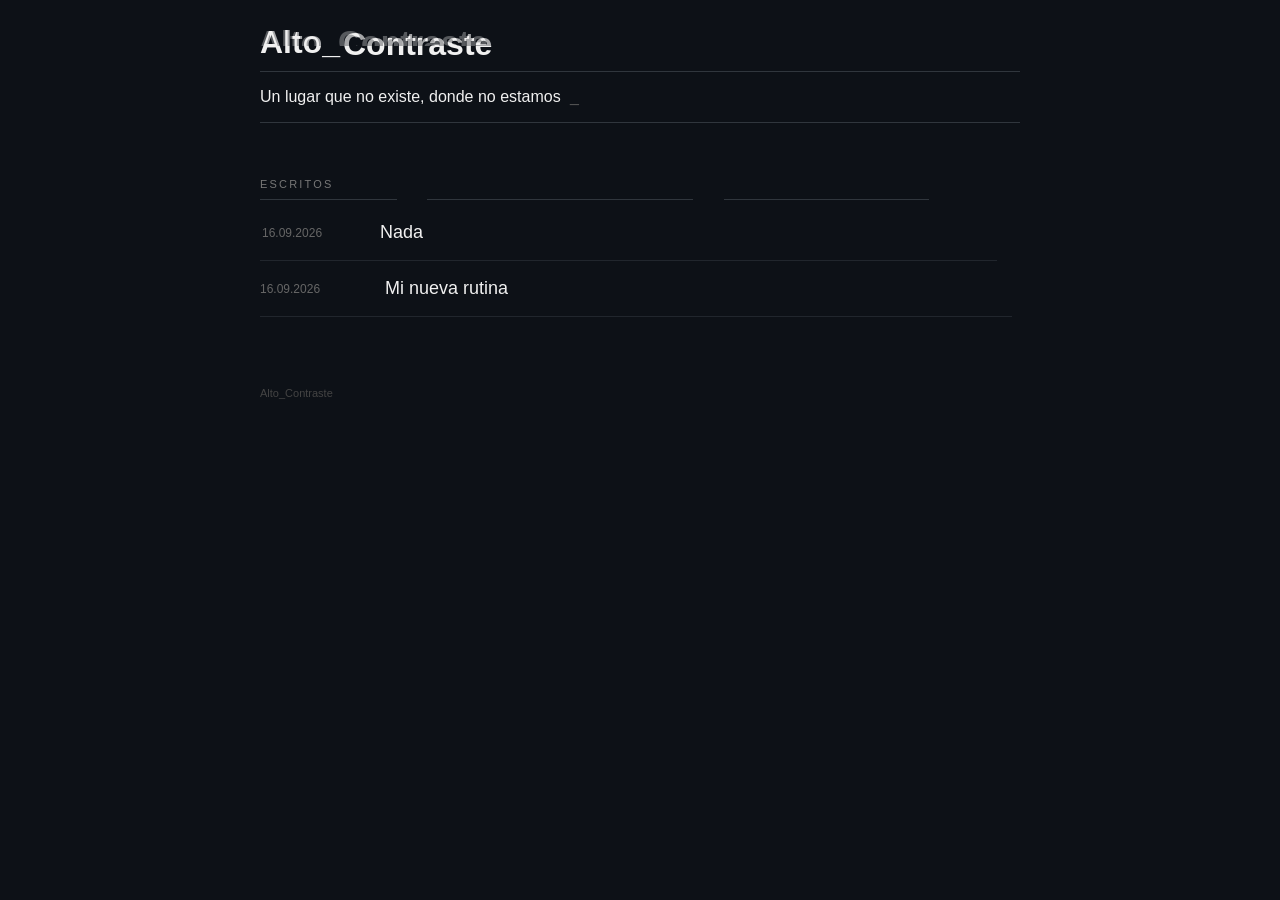
==== index.html @ 5f23934e "Refactor index.html structure and add metadata Added meta tags for character set, viewport, and desc" ====
<!DOCTYPE html>
<html lang="es">

<head>
    <meta charset="UTF-8">
    <meta name="viewport" content="width=device-width, initial-scale=1.0">

    <title>Alto_Contraste</title>

    <meta name="description"
          content="Un lugar que no existe, donde no estamos.">

    <link rel="stylesheet" href="style.css">
</head>

<body>

<main class="container">

    <header class="home-header">

        <h1 class="site-title broken-title" data-text="Alto_Contraste">
            Alto_<span>Contraste</span>
        </h1>

        <p class="site-subtitle">
            Un lugar que no existe, donde no estamos
        </p>

    </header>


    <section>

        <div class="archive-label broken-line">
            Escritos
        </div>


        <!-- Entrada 1: la más antigua -->

        <article class="entry">

            <time datetime="2026-09-16">
                16.09.2026
            </time>

            <a href="escritos/nada.html">
                <h2>Nada</h2>
            </a>

        </article>


        <!-- Entrada 2 -->

        <article class="entry">

            <time datetime="2026-09-16">
                16.09.2026
            </time>

            <a href="escritos/mi-nueva-rutina.html">
                <h2>Mi nueva rutina</h2>
            </a>

        </article>

    </section>


    <footer>
        Alto_Contraste
    </footer>

</main>

</body>
</html>
---- style.css ----
* {
    box-sizing: border-box;
}

body {
    margin: 0;
    background: #0d1117;
    color: #f0f0f0;
    font-family: Arial, Helvetica, sans-serif;
}

.container {
    width: min(90%, 760px);
    margin: 0 auto;
    padding: 24px 0 60px;
}


/* CABECERA */

.home-header {
    margin-bottom: 55px;
}

.site-title {
    margin: 0;
    padding-bottom: 10px;

    border-bottom: 1px solid #30363d;

    font-size: 32px;
    font-weight: 600;
    letter-spacing: 0;
}

.site-subtitle {
    margin: 0;
    padding: 16px 0;

    border-bottom: 1px solid #30363d;

    color: #f0f0f0;
    font-size: 16px;
}


/* LISTA DE ESCRITOS */

.archive-label {
    margin-bottom: 5px;

    color: #777;
    font-size: 11px;
    letter-spacing: 0.2em;
    text-transform: uppercase;
}

.entry {
    display: grid;
    grid-template-columns: 120px 1fr;
    align-items: center;

    padding: 17px 0;

    border-bottom: 1px solid #21262d;
}

.entry time {
    color: #666;
    font-size: 12px;
}

.entry a {
    color: inherit;
    text-decoration: none;
}

.entry h2 {
    margin: 0;

    font-size: 18px;
    font-weight: 400;
}

.entry a:hover h2 {
    text-decoration: underline;
}


/* PÁGINAS DE LOS TEXTOS */

.back {
    display: inline-block;

    margin-bottom: 55px;

    color: #777;
    font-size: 13px;
    text-decoration: none;
}

.back:hover {
    color: white;
}

.writing {
    max-width: 700px;
}

.writing-header {
    margin-bottom: 50px;
}

.writing-title {
    margin: 0 0 8px;

    font-size: 30px;
    font-weight: 500;
}

.writing-date {
    color: #666;
    font-size: 12px;
}

.writing-body {
    max-width: 620px;

    font-family: Georgia, "Times New Roman", serif;
    font-size: 18px;
    line-height: 1.9;
}

.writing-body p {
    margin: 0 0 30px;
}

.verse {
    white-space: pre-line;
}


/* IMÁGENES */

.writing-image {
    display: block;

    width: 100%;
    height: auto;

    margin: 45px 0;
}


/* PIE */

footer {
    margin-top: 70px;

    color: #444;
    font-size: 11px;
}


/* MÓVIL */

@media (max-width: 600px) {

    .container {
        width: 88%;
    }

    .site-title {
        font-size: 28px;
    }

    .home-header {
        margin-bottom: 45px;
    }

    .entry {
        grid-template-columns: 1fr;
        gap: 3px;
    }

    .writing-body {
        font-size: 17px;
    }
}

/* ==================================================
   FRACTURAS — Alto_Contraste
   ================================================== */


/* --- TÍTULO ROTO --- */

.broken-title {
    position: relative;
    overflow: visible;
}

.broken-title span {
    position: relative;
    display: inline-block;

    transform: translate(3px, 2px);
}


/* pequeño fragmento desplazado del título */

.broken-title::after {
    content: attr(data-text);

    position: absolute;
    left: 0;
    top: 0;

    width: 100%;
    height: 47%;

    overflow: hidden;

    color: #f0f0f0;
    background: #0d1117;

    transform: translate(-2px, 0);

    pointer-events: none;

    opacity: 0.32;
}


/* --- LÍNEA INTERRUMPIDA --- */

.broken-line {
    position: relative;

    border-bottom: none;
    padding-bottom: 10px;
}

.broken-line::after {
    content: "";

    position: absolute;
    left: 0;
    bottom: 0;

    width: 100%;
    height: 1px;

    background:
        linear-gradient(
            to right,

            #30363d 0%,
            #30363d 18%,

            transparent 18%,
            transparent 22%,

            #30363d 22%,
            #30363d 57%,

            transparent 57%,
            transparent 61%,

            #30363d 61%,
            #30363d 88%,

            transparent 88%
        );
}


/* --- ENTRADAS LIGERAMENTE FUERA DE SITIO --- */

.entry:nth-of-type(even) h2 {
    transform: translateX(5px);
}

.entry:nth-of-type(odd) time {
    transform: translateX(2px);
}


/* --- ALGUNAS LÍNEAS NO LLEGAN AL FINAL --- */

.entry:nth-of-type(odd) {
    width: 97%;
}

.entry:nth-of-type(even) {
    width: 99%;
}


/* --- CURSOR / FALLO MÍNIMO --- */

.site-subtitle::after {
    content: "_";

    display: inline-block;
    margin-left: 5px;

    color: #555;

    animation: broken-cursor 5s steps(1) infinite;
}


@keyframes broken-cursor {

    0%, 91% {
        opacity: 0;
    }

    92%, 94% {
        opacity: 1;
    }

    95% {
        opacity: 0;
    }

    96% {
        opacity: 1;
    }

    97%, 100% {
        opacity: 0;
    }
}


/* --- FRACTURA OCASIONAL DEL TÍTULO --- */

@keyframes fracture {

    0%, 96%, 100% {
        transform: translate(3px, 2px);
    }

    97% {
        transform: translate(6px, 2px);
    }

    98% {
        transform: translate(1px, 2px);
    }

    99% {
        transform: translate(4px, 2px);
    }
}

.broken-title span {
    animation: fracture 9s steps(1) infinite;
}
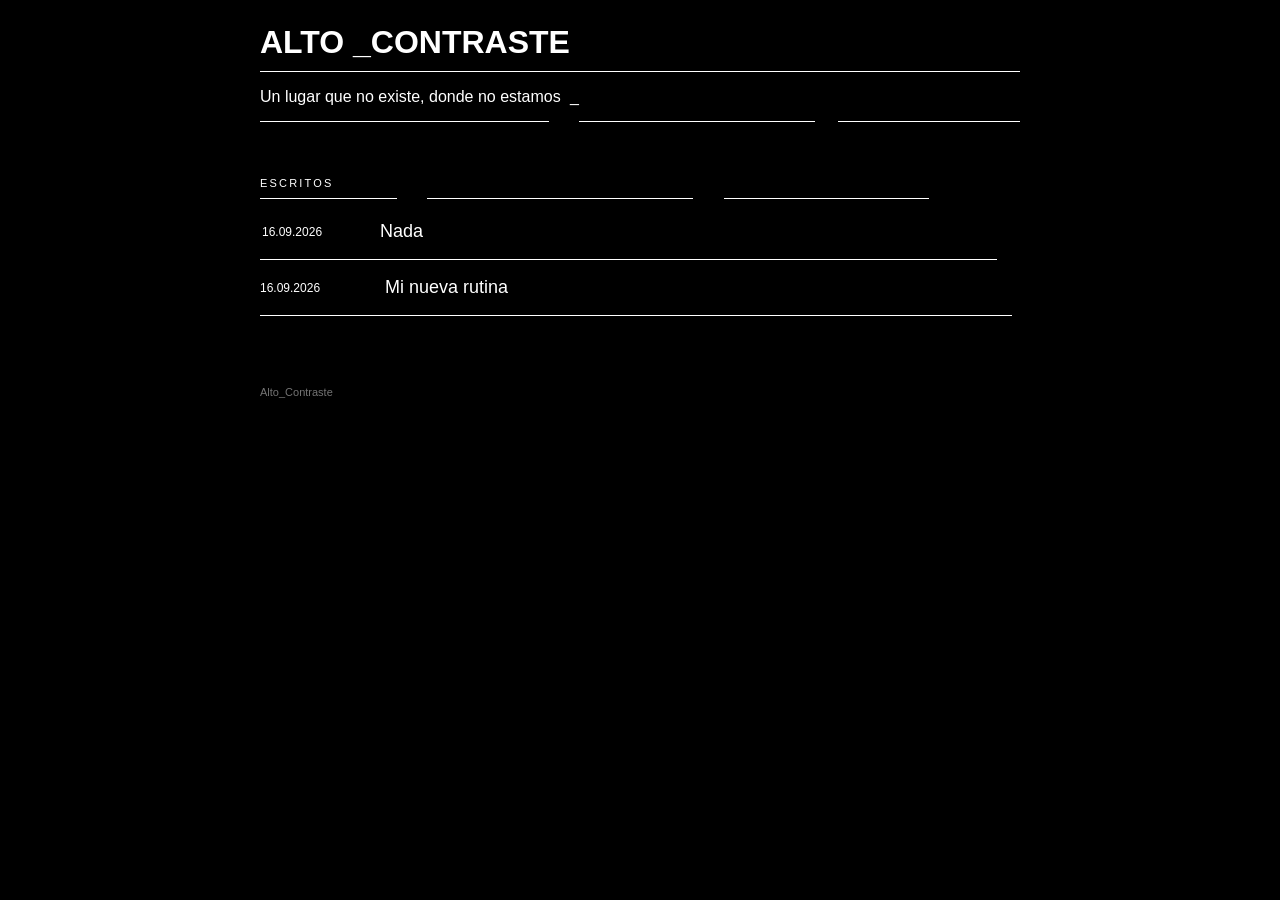
==== commit d29a244b: "Update index.html" ====
--- a/index.html
+++ b/index.html
@@ -19,8 +19,9 @@
 
     <header class="home-header">
 
-        <h1 class="site-title broken-title" data-text="Alto_Contraste">
-            Alto_<span>Contraste</span>
+        <h1 class="site-title">
+            <span class="title-alto">ALTO</span>
+            <span class="title-contraste">_CONTRASTE</span>
         </h1>
 
         <p class="site-subtitle">
@@ -32,7 +33,7 @@
 
     <section>
 
-        <div class="archive-label broken-line">
+        <div class="archive-label">
             Escritos
         </div>
 
--- a/style.css
+++ b/style.css
@@ -2,10 +2,14 @@
     box-sizing: border-box;
 }
 
+html {
+    background: #000;
+}
+
 body {
     margin: 0;
-    background: #0d1117;
-    color: #f0f0f0;
+    background: #000;
+    color: #fff;
     font-family: Arial, Helvetica, sans-serif;
 }
 
@@ -16,44 +20,187 @@
 }
 
 
-/* CABECERA */
+/* ==================================================
+   CABECERA
+   ================================================== */
 
 .home-header {
     margin-bottom: 55px;
 }
 
 .site-title {
+    position: relative;
+
     margin: 0;
     padding-bottom: 10px;
 
-    border-bottom: 1px solid #30363d;
-
+    border-bottom: 1px solid #fff;
+
+    color: #fff;
     font-size: 32px;
     font-weight: 600;
-    letter-spacing: 0;
-}
+
+    overflow: visible;
+}
+
+
+/* Contraste ligeramente fuera de sitio */
+
+.broken-title span {
+    position: relative;
+    display: inline-block;
+
+    transform: translate(3px, 2px);
+
+    animation: fracture 9s steps(1) infinite;
+}
+
+
+/*
+   Fractura del título:
+   sólo aparece una banda del duplicado,
+   no una copia gris completa.
+*/
+
+.broken-title::after {
+    content: attr(data-text);
+
+    position: absolute;
+    left: 0;
+    top: 13px;
+
+    width: 100%;
+    height: 7px;
+
+    overflow: hidden;
+
+    color: #000;
+    background: #fff;
+
+    line-height: 32px;
+
+    transform: translateX(-3px);
+
+    pointer-events: none;
+}
+
+
+/* Subtítulo */
 
 .site-subtitle {
+    position: relative;
+
     margin: 0;
     padding: 16px 0;
 
-    border-bottom: 1px solid #30363d;
-
-    color: #f0f0f0;
+    color: #fff;
     font-size: 16px;
 }
 
 
-/* LISTA DE ESCRITOS */
+/* línea rota bajo subtítulo */
+
+.site-subtitle::before {
+    content: "";
+
+    position: absolute;
+    left: 0;
+    bottom: 0;
+
+    width: 100%;
+    height: 1px;
+
+    background:
+        linear-gradient(
+            to right,
+
+            #fff 0%,
+            #fff 38%,
+
+            transparent 38%,
+            transparent 42%,
+
+            #fff 42%,
+            #fff 73%,
+
+            transparent 73%,
+            transparent 76%,
+
+            #fff 76%,
+            #fff 100%
+        );
+}
+
+
+/* cursor/fallo ocasional */
+
+.site-subtitle::after {
+    content: "_";
+
+    display: inline-block;
+    margin-left: 5px;
+
+    color: #fff;
+
+    animation: broken-cursor 5s steps(1) infinite;
+}
+
+
+/* ==================================================
+   ESCRITOS
+   ================================================== */
 
 .archive-label {
+    position: relative;
+
     margin-bottom: 5px;
-
-    color: #777;
+    padding-bottom: 10px;
+
+    color: #fff;
+
     font-size: 11px;
     letter-spacing: 0.2em;
     text-transform: uppercase;
 }
+
+
+/* línea deliberadamente fragmentada */
+
+.archive-label::after {
+    content: "";
+
+    position: absolute;
+    left: 0;
+    bottom: 0;
+
+    width: 100%;
+    height: 1px;
+
+    background:
+        linear-gradient(
+            to right,
+
+            #fff 0%,
+            #fff 18%,
+
+            transparent 18%,
+            transparent 22%,
+
+            #fff 22%,
+            #fff 57%,
+
+            transparent 57%,
+            transparent 61%,
+
+            #fff 61%,
+            #fff 88%,
+
+            transparent 88%
+        );
+}
+
+
+/* Cada entrada */
 
 .entry {
     display: grid;
@@ -62,45 +209,85 @@
 
     padding: 17px 0;
 
-    border-bottom: 1px solid #21262d;
-}
+    border-bottom: 1px solid #fff;
+}
+
+
+/* pequeñas imperfecciones */
+
+.entry:nth-of-type(odd) {
+    width: 97%;
+}
+
+.entry:nth-of-type(even) {
+    width: 99%;
+}
+
+.entry:nth-of-type(odd) time {
+    transform: translateX(2px);
+}
+
+.entry:nth-of-type(even) h2 {
+    transform: translateX(5px);
+}
+
 
 .entry time {
-    color: #666;
+    color: #fff;
     font-size: 12px;
 }
 
+
+/* enlaces */
+
 .entry a {
-    color: inherit;
+    color: #fff;
     text-decoration: none;
 }
 
 .entry h2 {
     margin: 0;
 
+    color: #fff;
     font-size: 18px;
     font-weight: 400;
 }
 
+
+/*
+   Hover invertido:
+   aquí aparece literalmente el alto contraste
+*/
+
 .entry a:hover h2 {
-    text-decoration: underline;
-}
-
-
-/* PÁGINAS DE LOS TEXTOS */
+    display: inline-block;
+
+    background: #fff;
+    color: #000;
+
+    padding: 2px 5px;
+
+    transform: translate(-2px, 0);
+}
+
+
+/* ==================================================
+   PÁGINAS DE LOS TEXTOS
+   ================================================== */
 
 .back {
     display: inline-block;
 
     margin-bottom: 55px;
 
-    color: #777;
+    color: #fff;
     font-size: 13px;
     text-decoration: none;
 }
 
 .back:hover {
-    color: white;
+    background: #fff;
+    color: #000;
 }
 
 .writing {
@@ -114,17 +301,20 @@
 .writing-title {
     margin: 0 0 8px;
 
+    color: #fff;
     font-size: 30px;
     font-weight: 500;
 }
 
 .writing-date {
-    color: #666;
+    color: #fff;
     font-size: 12px;
 }
 
 .writing-body {
     max-width: 620px;
+
+    color: #fff;
 
     font-family: Georgia, "Times New Roman", serif;
     font-size: 18px;
@@ -140,7 +330,9 @@
 }
 
 
-/* IMÁGENES */
+/* ==================================================
+   IMÁGENES
+   ================================================== */
 
 .writing-image {
     display: block;
@@ -149,20 +341,76 @@
     height: auto;
 
     margin: 45px 0;
-}
-
-
-/* PIE */
+
+    filter: grayscale(100%) contrast(125%);
+}
+
+
+/* ==================================================
+   PIE
+   ================================================== */
 
 footer {
     margin-top: 70px;
 
-    color: #444;
+    color: #fff;
     font-size: 11px;
-}
-
-
-/* MÓVIL */
+
+    opacity: 0.45;
+}
+
+
+/* ==================================================
+   ANIMACIONES
+   ================================================== */
+
+@keyframes fracture {
+
+    0%, 96%, 100% {
+        transform: translate(3px, 2px);
+    }
+
+    97% {
+        transform: translate(7px, 2px);
+    }
+
+    98% {
+        transform: translate(0, 2px);
+    }
+
+    99% {
+        transform: translate(5px, 2px);
+    }
+}
+
+
+@keyframes broken-cursor {
+
+    0%, 91% {
+        opacity: 0;
+    }
+
+    92%, 94% {
+        opacity: 1;
+    }
+
+    95% {
+        opacity: 0;
+    }
+
+    96% {
+        opacity: 1;
+    }
+
+    97%, 100% {
+        opacity: 0;
+    }
+}
+
+
+/* ==================================================
+   MÓVIL
+   ================================================== */
 
 @media (max-width: 600px) {
 
@@ -187,176 +435,3 @@
         font-size: 17px;
     }
 }
-
-/* ==================================================
-   FRACTURAS — Alto_Contraste
-   ================================================== */
-
-
-/* --- TÍTULO ROTO --- */
-
-.broken-title {
-    position: relative;
-    overflow: visible;
-}
-
-.broken-title span {
-    position: relative;
-    display: inline-block;
-
-    transform: translate(3px, 2px);
-}
-
-
-/* pequeño fragmento desplazado del título */
-
-.broken-title::after {
-    content: attr(data-text);
-
-    position: absolute;
-    left: 0;
-    top: 0;
-
-    width: 100%;
-    height: 47%;
-
-    overflow: hidden;
-
-    color: #f0f0f0;
-    background: #0d1117;
-
-    transform: translate(-2px, 0);
-
-    pointer-events: none;
-
-    opacity: 0.32;
-}
-
-
-/* --- LÍNEA INTERRUMPIDA --- */
-
-.broken-line {
-    position: relative;
-
-    border-bottom: none;
-    padding-bottom: 10px;
-}
-
-.broken-line::after {
-    content: "";
-
-    position: absolute;
-    left: 0;
-    bottom: 0;
-
-    width: 100%;
-    height: 1px;
-
-    background:
-        linear-gradient(
-            to right,
-
-            #30363d 0%,
-            #30363d 18%,
-
-            transparent 18%,
-            transparent 22%,
-
-            #30363d 22%,
-            #30363d 57%,
-
-            transparent 57%,
-            transparent 61%,
-
-            #30363d 61%,
-            #30363d 88%,
-
-            transparent 88%
-        );
-}
-
-
-/* --- ENTRADAS LIGERAMENTE FUERA DE SITIO --- */
-
-.entry:nth-of-type(even) h2 {
-    transform: translateX(5px);
-}
-
-.entry:nth-of-type(odd) time {
-    transform: translateX(2px);
-}
-
-
-/* --- ALGUNAS LÍNEAS NO LLEGAN AL FINAL --- */
-
-.entry:nth-of-type(odd) {
-    width: 97%;
-}
-
-.entry:nth-of-type(even) {
-    width: 99%;
-}
-
-
-/* --- CURSOR / FALLO MÍNIMO --- */
-
-.site-subtitle::after {
-    content: "_";
-
-    display: inline-block;
-    margin-left: 5px;
-
-    color: #555;
-
-    animation: broken-cursor 5s steps(1) infinite;
-}
-
-
-@keyframes broken-cursor {
-
-    0%, 91% {
-        opacity: 0;
-    }
-
-    92%, 94% {
-        opacity: 1;
-    }
-
-    95% {
-        opacity: 0;
-    }
-
-    96% {
-        opacity: 1;
-    }
-
-    97%, 100% {
-        opacity: 0;
-    }
-}
-
-
-/* --- FRACTURA OCASIONAL DEL TÍTULO --- */
-
-@keyframes fracture {
-
-    0%, 96%, 100% {
-        transform: translate(3px, 2px);
-    }
-
-    97% {
-        transform: translate(6px, 2px);
-    }
-
-    98% {
-        transform: translate(1px, 2px);
-    }
-
-    99% {
-        transform: translate(4px, 2px);
-    }
-}
-
-.broken-title span {
-    animation: fracture 9s steps(1) infinite;
-}
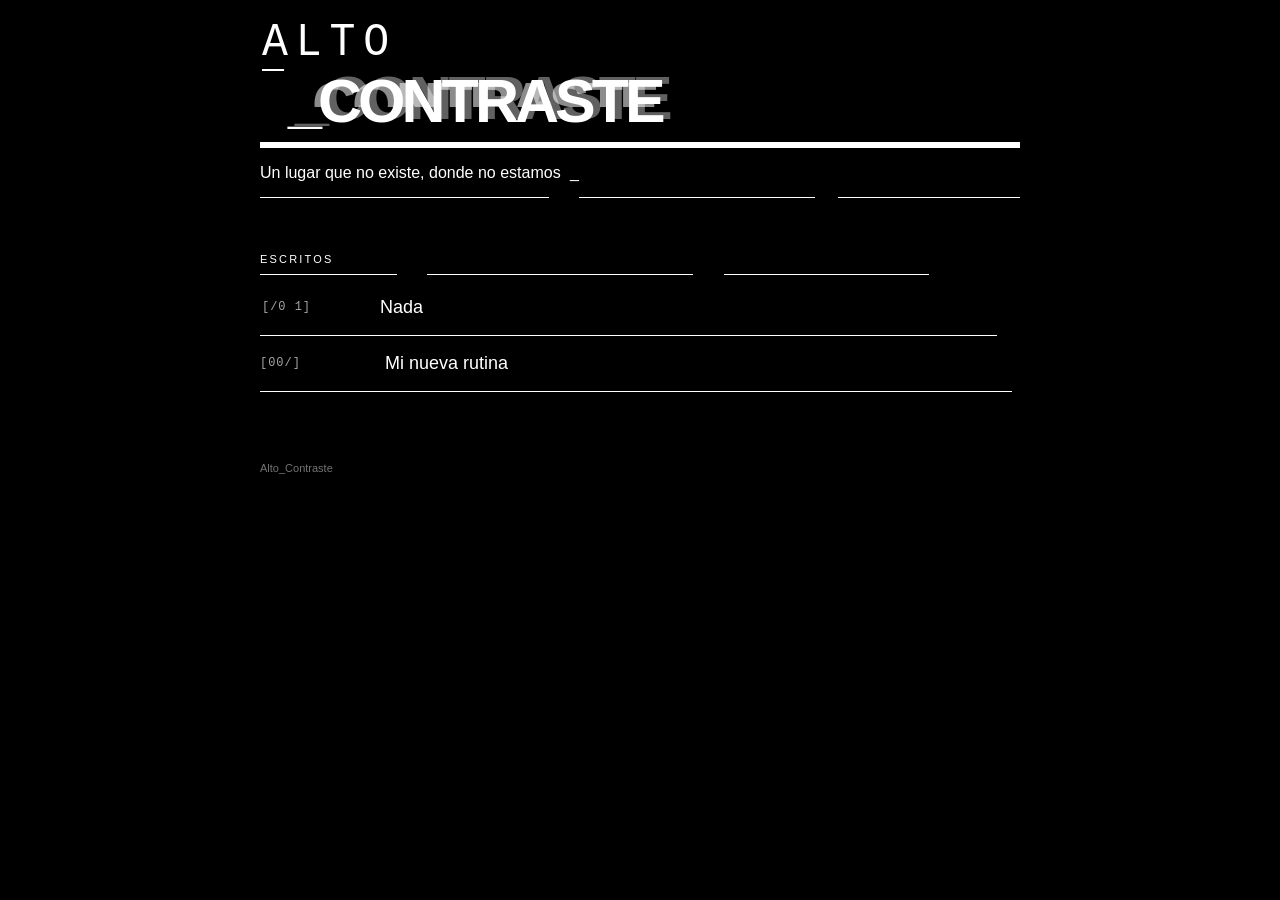
==== commit 73d45e52: "Refactor entry codes and implement code corruption Updated entry codes and added corruption script f" ====
--- a/index.html
+++ b/index.html
@@ -38,13 +38,15 @@
         </div>
 
 
-        <!-- Entrada 1: la más antigua -->
+        <!-- ==================================================
+             ENTRADA 001
+             ================================================== -->
 
         <article class="entry">
 
-            <time datetime="2026-09-16">
-                16.09.2026
-            </time>
+            <span class="entry-code" data-code="001">
+                [001]
+            </span>
 
             <a href="escritos/nada.html">
                 <h2>Nada</h2>
@@ -53,13 +55,15 @@
         </article>
 
 
-        <!-- Entrada 2 -->
+        <!-- ==================================================
+             ENTRADA 002
+             ================================================== -->
 
         <article class="entry">
 
-            <time datetime="2026-09-16">
-                16.09.2026
-            </time>
+            <span class="entry-code" data-code="002">
+                [002]
+            </span>
 
             <a href="escritos/mi-nueva-rutina.html">
                 <h2>Mi nueva rutina</h2>
@@ -76,5 +80,234 @@
 
 </main>
 
+
+<script>
+
+/* ==================================================
+   SISTEMA DE CÓDIGOS CORRUPTOS
+   ================================================== */
+
+
+/*
+   Símbolos que pueden sustituir aleatoriamente
+   a uno de los números.
+*/
+
+const corruptionSymbols = [
+    "_",
+    "/",
+    "\\",
+    "-",
+    "."
+];
+
+
+/*
+   Localizamos todas las entradas.
+*/
+
+const entries =
+    document.querySelectorAll(".entry");
+
+
+/* ==================================================
+   CORROMPER UN CÓDIGO
+   ================================================== */
+
+function corruptCode(element) {
+
+    const original =
+        element.dataset.code;
+
+    let characters =
+        original.split("");
+
+
+    /*
+       Elegimos una posición aleatoria.
+    */
+
+    const position =
+        Math.floor(
+            Math.random() * characters.length
+        );
+
+
+    /*
+       Elegimos un símbolo aleatorio.
+    */
+
+    const symbol =
+        corruptionSymbols[
+            Math.floor(
+                Math.random() *
+                corruptionSymbols.length
+            )
+        ];
+
+
+    /*
+       Sustituimos el número.
+    */
+
+    characters[position] = symbol;
+
+
+    /*
+       A veces provocamos además
+       un pequeño desplazamiento interno.
+    */
+
+    if (Math.random() < 0.25) {
+
+        const secondPosition =
+            Math.floor(
+                Math.random() *
+                characters.length
+            );
+
+        characters[secondPosition] =
+            characters[secondPosition] + " ";
+    }
+
+
+    /*
+       Mostramos el código corrupto.
+    */
+
+    element.textContent =
+        "[" + characters.join("") + "]";
+}
+
+
+/* ==================================================
+   INICIALIZACIÓN
+   ================================================== */
+
+entries.forEach(entry => {
+
+    const code =
+        entry.querySelector(".entry-code");
+
+
+    /*
+       Al cargar la página,
+       cada código aparece ya corrupto.
+    */
+
+    corruptCode(code);
+
+
+    /*
+       Al colocar el cursor sobre una entrada,
+       reconstruimos su número verdadero.
+    */
+
+    entry.addEventListener(
+        "mouseenter",
+        () => {
+
+            code.textContent =
+                "[" +
+                code.dataset.code +
+                "]";
+
+            code.classList.add(
+                "reconstructed"
+            );
+        }
+    );
+
+
+    /*
+       Al retirar el cursor,
+       vuelve a corromperse.
+    */
+
+    entry.addEventListener(
+        "mouseleave",
+        () => {
+
+            code.classList.remove(
+                "reconstructed"
+            );
+
+            corruptCode(code);
+        }
+    );
+
+});
+
+
+/* ==================================================
+   CORRUPCIÓN ESPONTÁNEA
+   ==================================================
+
+   Cada 2,4 segundos se selecciona UNA entrada
+   aleatoriamente y cambia su código.
+
+   Si el cursor está sobre ella, no se modifica.
+   ================================================== */
+
+setInterval(() => {
+
+    if (entries.length === 0) {
+        return;
+    }
+
+
+    /*
+       Elegimos una entrada al azar.
+    */
+
+    const randomEntry =
+        entries[
+            Math.floor(
+                Math.random() *
+                entries.length
+            )
+        ];
+
+
+    const code =
+        randomEntry.querySelector(
+            ".entry-code"
+        );
+
+
+    /*
+       No corrompemos el código mientras
+       el usuario está encima de la entrada.
+    */
+
+    if (!randomEntry.matches(":hover")) {
+
+        corruptCode(code);
+
+        code.classList.add(
+            "code-glitch"
+        );
+
+
+        /*
+           La sacudida dura solamente
+           una fracción de segundo.
+        */
+
+        setTimeout(() => {
+
+            code.classList.remove(
+                "code-glitch"
+            );
+
+        }, 120);
+
+    }
+
+}, 2400);
+
+</script>
+
 </body>
+
 </html>
--- a/style.css
+++ b/style.css
@@ -1,3 +1,12 @@
+/* ==================================================
+   ALTO_CONTRASTE
+   ================================================== */
+
+
+/* ==================================================
+   BASE
+   ================================================== */
+
 * {
     box-sizing: border-box;
 }
@@ -8,13 +17,16 @@
 
 body {
     margin: 0;
+
     background: #000;
     color: #fff;
+
     font-family: Arial, Helvetica, sans-serif;
 }
 
 .container {
     width: min(90%, 760px);
+
     margin: 0 auto;
     padding: 24px 0 60px;
 }
@@ -28,64 +40,163 @@
     margin-bottom: 55px;
 }
 
+
+/* ==================================================
+   TÍTULO
+   ================================================== */
+
 .site-title {
     position: relative;
 
+    display: flex;
+    flex-direction: column;
+    align-items: flex-start;
+
     margin: 0;
-    padding-bottom: 10px;
-
-    border-bottom: 1px solid #fff;
-
-    color: #fff;
-    font-size: 32px;
-    font-weight: 600;
+    padding: 0 0 16px;
+
+    border-bottom: 6px solid #fff;
+
+    color: #fff;
+    line-height: 0.82;
 
     overflow: visible;
 }
 
 
-/* Contraste ligeramente fuera de sitio */
-
-.broken-title span {
+/* ==================================================
+   ALTO
+   ================================================== */
+
+.title-alto {
     position: relative;
-    display: inline-block;
-
-    transform: translate(3px, 2px);
-
-    animation: fracture 9s steps(1) infinite;
-}
-
-
-/*
-   Fractura del título:
-   sólo aparece una banda del duplicado,
-   no una copia gris completa.
-*/
-
-.broken-title::after {
-    content: attr(data-text);
+    z-index: 3;
+
+    display: block;
+
+    margin-left: 2px;
+
+    font-family: "Courier New", Courier, monospace;
+
+    font-size: 47px;
+    font-weight: 400;
+
+    letter-spacing: 0.18em;
+
+    transform: scaleX(0.92);
+    transform-origin: left center;
+}
+
+
+/* Pequeña anomalía debajo de ALTO */
+
+.title-alto::after {
+    content: "";
 
     position: absolute;
+
     left: 0;
-    top: 13px;
+    bottom: -8px;
+
+    width: 24px;
+    height: 2px;
+
+    background: #fff;
+}
+
+
+/* ==================================================
+   _CONTRASTE
+   ================================================== */
+
+.title-contraste {
+    position: relative;
+    z-index: 2;
+
+    display: block;
+
+    margin-top: 13px;
+    margin-left: 28px;
+
+    font-family: Arial, Helvetica, sans-serif;
+
+    font-size: 61px;
+    font-weight: 800;
+
+    letter-spacing: -0.065em;
+
+    animation:
+        contraste-fracture
+        4s
+        steps(1)
+        infinite;
+}
+
+
+/* Copia fantasma */
+
+.title-contraste::before {
+    content: "_CONTRASTE";
+
+    position: absolute;
+
+    left: 0;
+    top: 0;
 
     width: 100%;
-    height: 7px;
+
+    color: #fff;
+
+    opacity: 0.38;
+
+    transform:
+        translate(7px, -3px);
+
+    pointer-events: none;
+
+    animation:
+        contraste-ghost
+        4s
+        steps(1)
+        infinite;
+}
+
+
+/* Fragmento desplazado */
+
+.title-contraste::after {
+    content: "_CONTRASTE";
+
+    position: absolute;
+
+    left: 0;
+    top: 0;
+
+    width: 100%;
+    height: 56%;
 
     overflow: hidden;
 
-    color: #000;
-    background: #fff;
-
-    line-height: 32px;
-
-    transform: translateX(-3px);
+    color: #fff;
+
+    opacity: 0.55;
+
+    transform:
+        translate(-6px, 3px);
 
     pointer-events: none;
-}
-
-
-/* Subtítulo */
+
+    animation:
+        contraste-slice
+        4s
+        steps(1)
+        infinite;
+}
+
+
+/* ==================================================
+   SUBTÍTULO
+   ================================================== */
 
 .site-subtitle {
     position: relative;
@@ -94,16 +205,18 @@
     padding: 16px 0;
 
     color: #fff;
+
     font-size: 16px;
 }
 
 
-/* línea rota bajo subtítulo */
+/* Línea rota */
 
 .site-subtitle::before {
     content: "";
 
     position: absolute;
+
     left: 0;
     bottom: 0;
 
@@ -132,22 +245,27 @@
 }
 
 
-/* cursor/fallo ocasional */
+/* Cursor defectuoso */
 
 .site-subtitle::after {
     content: "_";
 
     display: inline-block;
+
     margin-left: 5px;
 
     color: #fff;
 
-    animation: broken-cursor 5s steps(1) infinite;
-}
-
-
-/* ==================================================
-   ESCRITOS
+    animation:
+        broken-cursor
+        5s
+        steps(1)
+        infinite;
+}
+
+
+/* ==================================================
+   ARCHIVO
    ================================================== */
 
 .archive-label {
@@ -159,17 +277,20 @@
     color: #fff;
 
     font-size: 11px;
+
     letter-spacing: 0.2em;
+
     text-transform: uppercase;
 }
 
 
-/* línea deliberadamente fragmentada */
+/* Línea fragmentada */
 
 .archive-label::after {
     content: "";
 
     position: absolute;
+
     left: 0;
     bottom: 0;
 
@@ -200,20 +321,26 @@
 }
 
 
-/* Cada entrada */
+/* ==================================================
+   ENTRADAS
+   ================================================== */
 
 .entry {
     display: grid;
-    grid-template-columns: 120px 1fr;
+
+    grid-template-columns:
+        120px 1fr;
+
     align-items: center;
 
     padding: 17px 0;
 
-    border-bottom: 1px solid #fff;
-}
-
-
-/* pequeñas imperfecciones */
+    border-bottom:
+        1px solid #fff;
+}
+
+
+/* Irregularidades */
 
 .entry:nth-of-type(odd) {
     width: 97%;
@@ -223,25 +350,84 @@
     width: 99%;
 }
 
-.entry:nth-of-type(odd) time {
-    transform: translateX(2px);
-}
-
-.entry:nth-of-type(even) h2 {
-    transform: translateX(5px);
-}
-
-
-.entry time {
-    color: #fff;
+.entry:nth-of-type(odd)
+.entry-code {
+    transform:
+        translateX(2px);
+}
+
+.entry:nth-of-type(even)
+h2 {
+    transform:
+        translateX(5px);
+}
+
+
+/* ==================================================
+   CÓDIGOS CORRUPTOS
+   ================================================== */
+
+.entry-code {
+    display: inline-block;
+
+    min-width: 70px;
+
+    color: #fff;
+
+    font-family:
+        "Courier New",
+        Courier,
+        monospace;
+
     font-size: 12px;
-}
-
-
-/* enlaces */
+
+    letter-spacing: 0.08em;
+
+    opacity: 0.65;
+
+    white-space: pre;
+
+    transition:
+        opacity 0.08s linear,
+        transform 0.08s linear;
+}
+
+
+/* Código reconstruido */
+
+.entry:hover
+.entry-code {
+    opacity: 1;
+}
+
+
+/* Sacudida al cambiar */
+
+.entry-code.code-glitch {
+    transform:
+        translateX(3px);
+
+    opacity: 1;
+}
+
+
+/* Código estable */
+
+.entry-code.reconstructed {
+    transform:
+        translateX(0);
+
+    opacity: 1;
+}
+
+
+/* ==================================================
+   ENLACES DE LAS ENTRADAS
+   ================================================== */
 
 .entry a {
     color: #fff;
+
     text-decoration: none;
 }
 
@@ -249,30 +435,29 @@
     margin: 0;
 
     color: #fff;
+
     font-size: 18px;
     font-weight: 400;
 }
 
 
-/*
-   Hover invertido:
-   aquí aparece literalmente el alto contraste
-*/
+/* Inversión blanco/negro */
 
 .entry a:hover h2 {
     display: inline-block;
 
+    padding: 2px 5px;
+
     background: #fff;
     color: #000;
 
-    padding: 2px 5px;
-
-    transform: translate(-2px, 0);
-}
-
-
-/* ==================================================
-   PÁGINAS DE LOS TEXTOS
+    transform:
+        translate(-2px, 0);
+}
+
+
+/* ==================================================
+   PÁGINAS DE LOS ESCRITOS
    ================================================== */
 
 .back {
@@ -281,7 +466,9 @@
     margin-bottom: 55px;
 
     color: #fff;
+
     font-size: 13px;
+
     text-decoration: none;
 }
 
@@ -290,41 +477,55 @@
     color: #000;
 }
 
+
 .writing {
     max-width: 700px;
 }
 
+
 .writing-header {
     margin-bottom: 50px;
 }
 
+
 .writing-title {
     margin: 0 0 8px;
 
     color: #fff;
+
     font-size: 30px;
     font-weight: 500;
 }
 
+
 .writing-date {
     color: #fff;
+
     font-size: 12px;
 }
+
 
 .writing-body {
     max-width: 620px;
 
     color: #fff;
 
-    font-family: Georgia, "Times New Roman", serif;
+    font-family:
+        Georgia,
+        "Times New Roman",
+        serif;
+
     font-size: 18px;
+
     line-height: 1.9;
 }
+
 
 .writing-body p {
     margin: 0 0 30px;
 }
 
+
 .verse {
     white-space: pre-line;
 }
@@ -342,7 +543,9 @@
 
     margin: 45px 0;
 
-    filter: grayscale(100%) contrast(125%);
+    filter:
+        grayscale(100%)
+        contrast(125%);
 }
 
 
@@ -354,6 +557,7 @@
     margin-top: 70px;
 
     color: #fff;
+
     font-size: 11px;
 
     opacity: 0.45;
@@ -361,36 +565,162 @@
 
 
 /* ==================================================
-   ANIMACIONES
-   ================================================== */
-
-@keyframes fracture {
-
-    0%, 96%, 100% {
-        transform: translate(3px, 2px);
-    }
-
-    97% {
-        transform: translate(7px, 2px);
+   FRACTURA DE _CONTRASTE
+   ================================================== */
+
+@keyframes contraste-fracture {
+
+    0%,
+    89%,
+    100% {
+        transform:
+            translateX(0);
+    }
+
+    90% {
+        transform:
+            translateX(10px);
+    }
+
+    92% {
+        transform:
+            translateX(-5px);
+    }
+
+    94% {
+        transform:
+            translateX(7px);
+    }
+
+    96% {
+        transform:
+            translateX(-2px);
     }
 
     98% {
-        transform: translate(0, 2px);
-    }
-
-    99% {
-        transform: translate(5px, 2px);
-    }
-}
-
+        transform:
+            translateX(0);
+    }
+}
+
+
+/* ==================================================
+   DOBLE IMPRESIÓN
+   ================================================== */
+
+@keyframes contraste-ghost {
+
+    0%,
+    89%,
+    100% {
+        transform:
+            translate(7px, -3px);
+
+        opacity: 0.38;
+    }
+
+    90% {
+        transform:
+            translate(18px, -3px);
+
+        opacity: 0.65;
+    }
+
+    92% {
+        transform:
+            translate(-10px, 2px);
+
+        opacity: 0.48;
+    }
+
+    94% {
+        transform:
+            translate(14px, -1px);
+
+        opacity: 0.70;
+    }
+
+    96% {
+        transform:
+            translate(4px, -3px);
+
+        opacity: 0.45;
+    }
+
+    98% {
+        transform:
+            translate(7px, -3px);
+
+        opacity: 0.38;
+    }
+}
+
+
+/* ==================================================
+   FRANJA DESPLAZADA
+   ================================================== */
+
+@keyframes contraste-slice {
+
+    0%,
+    89%,
+    100% {
+        transform:
+            translate(-6px, 3px);
+
+        opacity: 0.55;
+    }
+
+    90% {
+        transform:
+            translate(-17px, 3px);
+
+        opacity: 0.80;
+    }
+
+    92% {
+        transform:
+            translate(12px, 3px);
+
+        opacity: 0.65;
+    }
+
+    94% {
+        transform:
+            translate(-12px, 3px);
+
+        opacity: 0.85;
+    }
+
+    96% {
+        transform:
+            translate(-4px, 3px);
+
+        opacity: 0.55;
+    }
+
+    98% {
+        transform:
+            translate(-6px, 3px);
+
+        opacity: 0.55;
+    }
+}
+
+
+/* ==================================================
+   CURSOR DEL SUBTÍTULO
+   ================================================== */
 
 @keyframes broken-cursor {
 
-    0%, 91% {
+    0%,
+    91% {
         opacity: 0;
     }
 
-    92%, 94% {
+    92%,
+    94% {
         opacity: 1;
     }
 
@@ -402,7 +732,8 @@
         opacity: 1;
     }
 
-    97%, 100% {
+    97%,
+    100% {
         opacity: 0;
     }
 }
@@ -418,18 +749,44 @@
         width: 88%;
     }
 
-    .site-title {
-        font-size: 28px;
-    }
 
     .home-header {
         margin-bottom: 45px;
     }
 
+
+    .title-alto {
+        font-size: 37px;
+
+        letter-spacing: 0.14em;
+    }
+
+
+    .title-contraste {
+        margin-left: 18px;
+
+        font-size: 46px;
+    }
+
+
+    /*
+       Conservamos código + título
+       en una misma fila mientras
+       haya espacio suficiente.
+    */
+
     .entry {
-        grid-template-columns: 1fr;
-        gap: 3px;
-    }
+        grid-template-columns:
+            75px 1fr;
+    }
+
+
+    .entry-code {
+        min-width: 60px;
+
+        font-size: 11px;
+    }
+
 
     .writing-body {
         font-size: 17px;
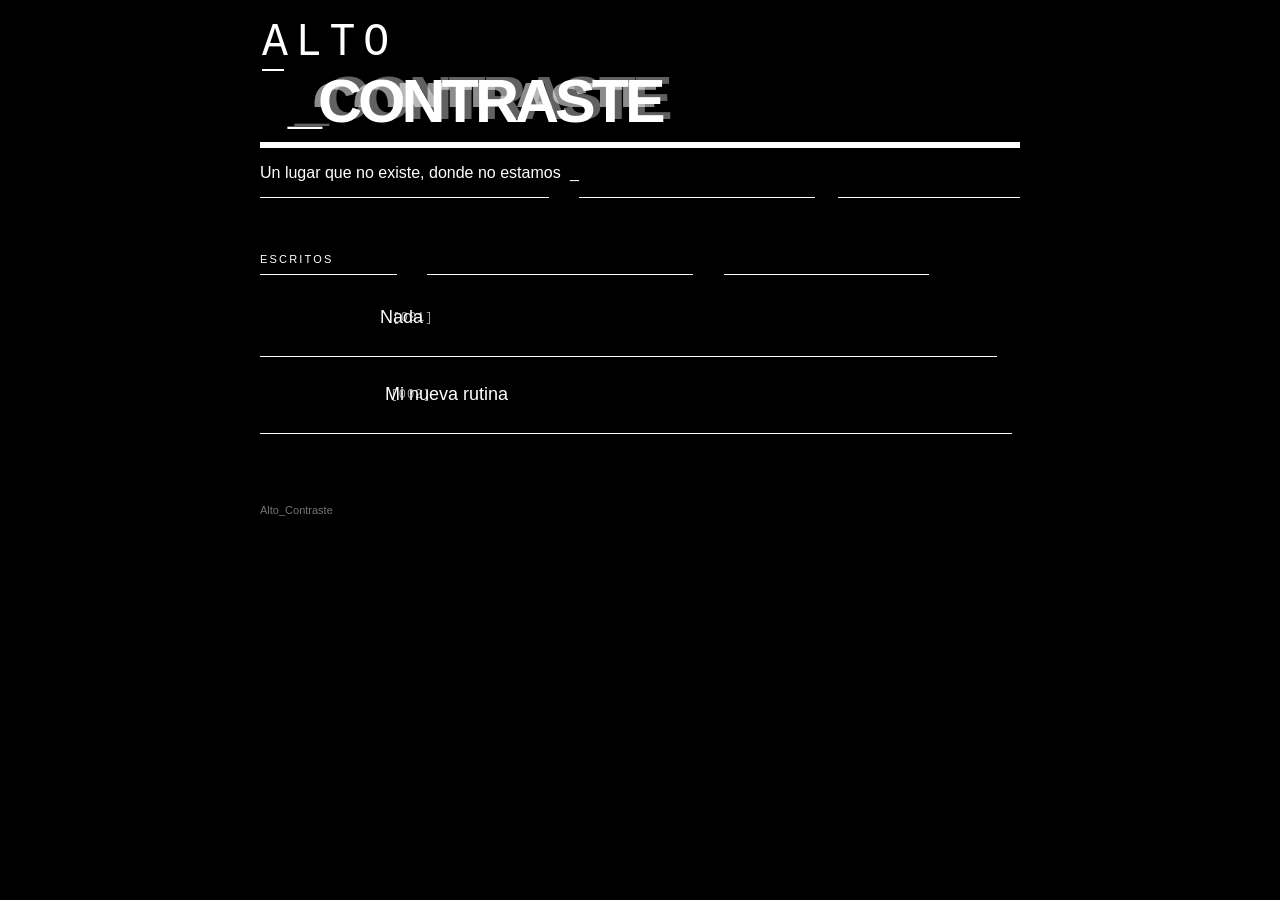
==== commit aec2962a: "Add entry for Cansancio in index.html" ====
--- a/index.html
+++ b/index.html
@@ -83,6 +83,22 @@
 
 <script>
 
+        <!-- ==================================================
+             ENTRADA 003
+             ================================================== -->
+
+        <article class="entry">
+
+            <span class="entry-code" data-code="003">
+                [003]
+            </span>
+
+            <a href="escritos/cansancio.html">
+                <h2>Cansancio</h2>
+            </a>
+
+        </article>
+   
 /* ==================================================
    SISTEMA DE CÓDIGOS CORRUPTOS
    ================================================== */
--- a/style.css
+++ b/style.css
@@ -548,7 +548,35 @@
         contrast(125%);
 }
 
-
+/* ==================================================
+   IMAGEN — NADA
+   ================================================== */
+
+.writing-visual-nada {
+    margin: 135px 0 150px;
+
+    text-align: center;
+
+    opacity: 0;
+
+    transition:
+        opacity 2s ease;
+}
+
+
+.writing-visual-nada.is-visible {
+    opacity: 1;
+}
+
+
+.writing-image-nada {
+    display: block;
+
+    width: min(100%, 480px);
+    height: auto;
+
+    margin: 0 auto;
+}
 /* ==================================================
    PIE
    ================================================== */
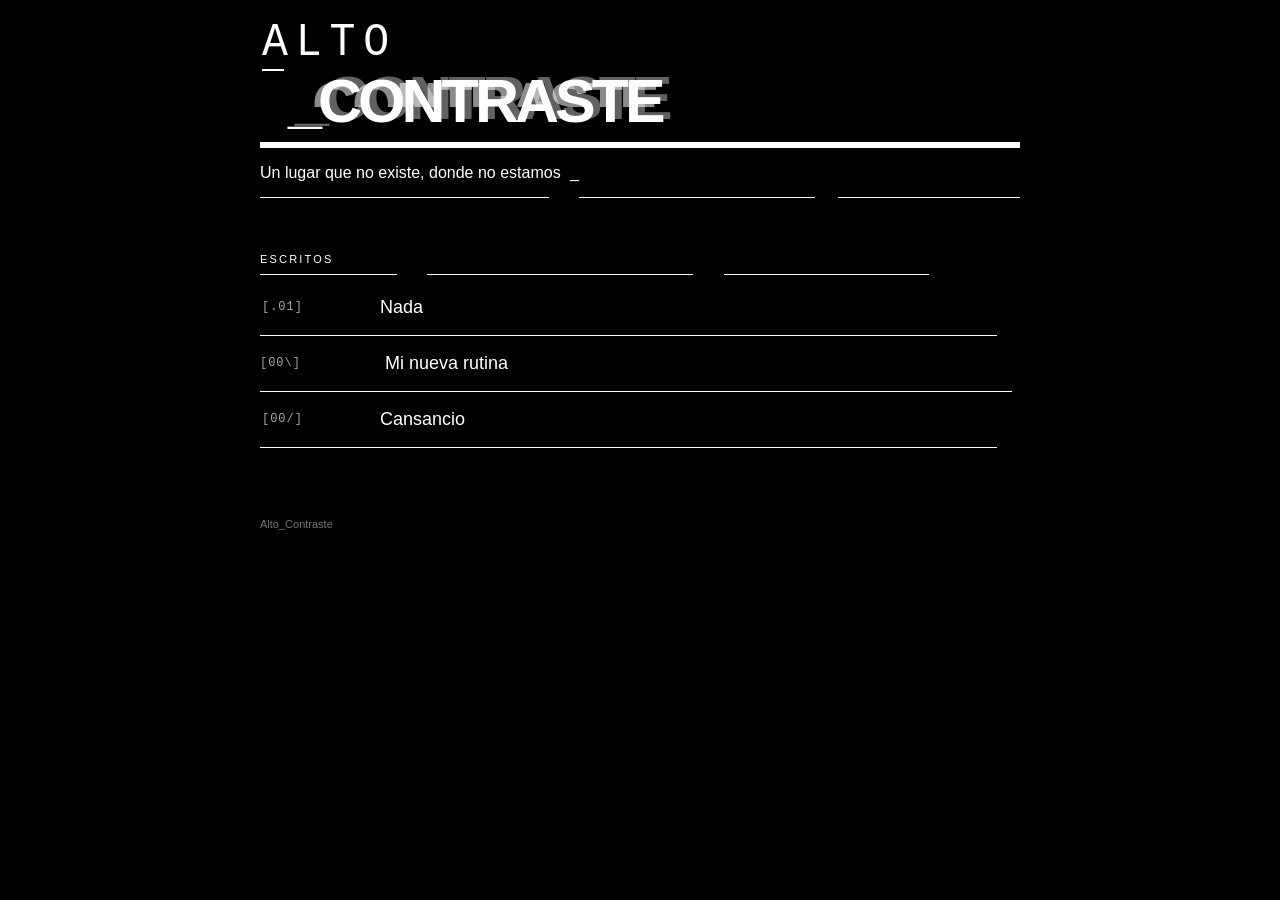
==== commit c6c050ec: "Restore footer and clean up commented code Restored footer and section elements in index.html, remov" ====
--- a/index.html
+++ b/index.html
@@ -71,6 +71,23 @@
 
         </article>
 
+
+        <!-- ==================================================
+             ENTRADA 003
+             ================================================== -->
+
+        <article class="entry">
+
+            <span class="entry-code" data-code="003">
+                [003]
+            </span>
+
+            <a href="escritos/cansancio.html">
+                <h2>Cansancio</h2>
+            </a>
+
+        </article>
+
     </section>
 
 
@@ -83,31 +100,9 @@
 
 <script>
 
-        <!-- ==================================================
-             ENTRADA 003
-             ================================================== -->
-
-        <article class="entry">
-
-            <span class="entry-code" data-code="003">
-                [003]
-            </span>
-
-            <a href="escritos/cansancio.html">
-                <h2>Cansancio</h2>
-            </a>
-
-        </article>
-   
 /* ==================================================
    SISTEMA DE CÓDIGOS CORRUPTOS
    ================================================== */
-
-
-/*
-   Símbolos que pueden sustituir aleatoriamente
-   a uno de los números.
-*/
 
 const corruptionSymbols = [
     "_",
@@ -117,11 +112,6 @@
     "."
 ];
 
-
-/*
-   Localizamos todas las entradas.
-*/
-
 const entries =
     document.querySelectorAll(".entry");
 
@@ -137,21 +127,11 @@
 
     let characters =
         original.split("");
-
-
-    /*
-       Elegimos una posición aleatoria.
-    */
 
     const position =
         Math.floor(
             Math.random() * characters.length
         );
-
-
-    /*
-       Elegimos un símbolo aleatorio.
-    */
 
     const symbol =
         corruptionSymbols[
@@ -161,18 +141,7 @@
             )
         ];
 
-
-    /*
-       Sustituimos el número.
-    */
-
     characters[position] = symbol;
-
-
-    /*
-       A veces provocamos además
-       un pequeño desplazamiento interno.
-    */
 
     if (Math.random() < 0.25) {
 
@@ -186,11 +155,6 @@
             characters[secondPosition] + " ";
     }
 
-
-    /*
-       Mostramos el código corrupto.
-    */
-
     element.textContent =
         "[" + characters.join("") + "]";
 }
@@ -205,19 +169,7 @@
     const code =
         entry.querySelector(".entry-code");
 
-
-    /*
-       Al cargar la página,
-       cada código aparece ya corrupto.
-    */
-
     corruptCode(code);
-
-
-    /*
-       Al colocar el cursor sobre una entrada,
-       reconstruimos su número verdadero.
-    */
 
     entry.addEventListener(
         "mouseenter",
@@ -234,12 +186,6 @@
         }
     );
 
-
-    /*
-       Al retirar el cursor,
-       vuelve a corromperse.
-    */
-
     entry.addEventListener(
         "mouseleave",
         () => {
@@ -257,12 +203,6 @@
 
 /* ==================================================
    CORRUPCIÓN ESPONTÁNEA
-   ==================================================
-
-   Cada 2,4 segundos se selecciona UNA entrada
-   aleatoriamente y cambia su código.
-
-   Si el cursor está sobre ella, no se modifica.
    ================================================== */
 
 setInterval(() => {
@@ -270,11 +210,6 @@
     if (entries.length === 0) {
         return;
     }
-
-
-    /*
-       Elegimos una entrada al azar.
-    */
 
     const randomEntry =
         entries[
@@ -284,18 +219,11 @@
             )
         ];
 
-
     const code =
         randomEntry.querySelector(
             ".entry-code"
         );
 
-
-    /*
-       No corrompemos el código mientras
-       el usuario está encima de la entrada.
-    */
-
     if (!randomEntry.matches(":hover")) {
 
         corruptCode(code);
@@ -304,12 +232,6 @@
             "code-glitch"
         );
 
-
-        /*
-           La sacudida dura solamente
-           una fracción de segundo.
-        */
-
         setTimeout(() => {
 
             code.classList.remove(
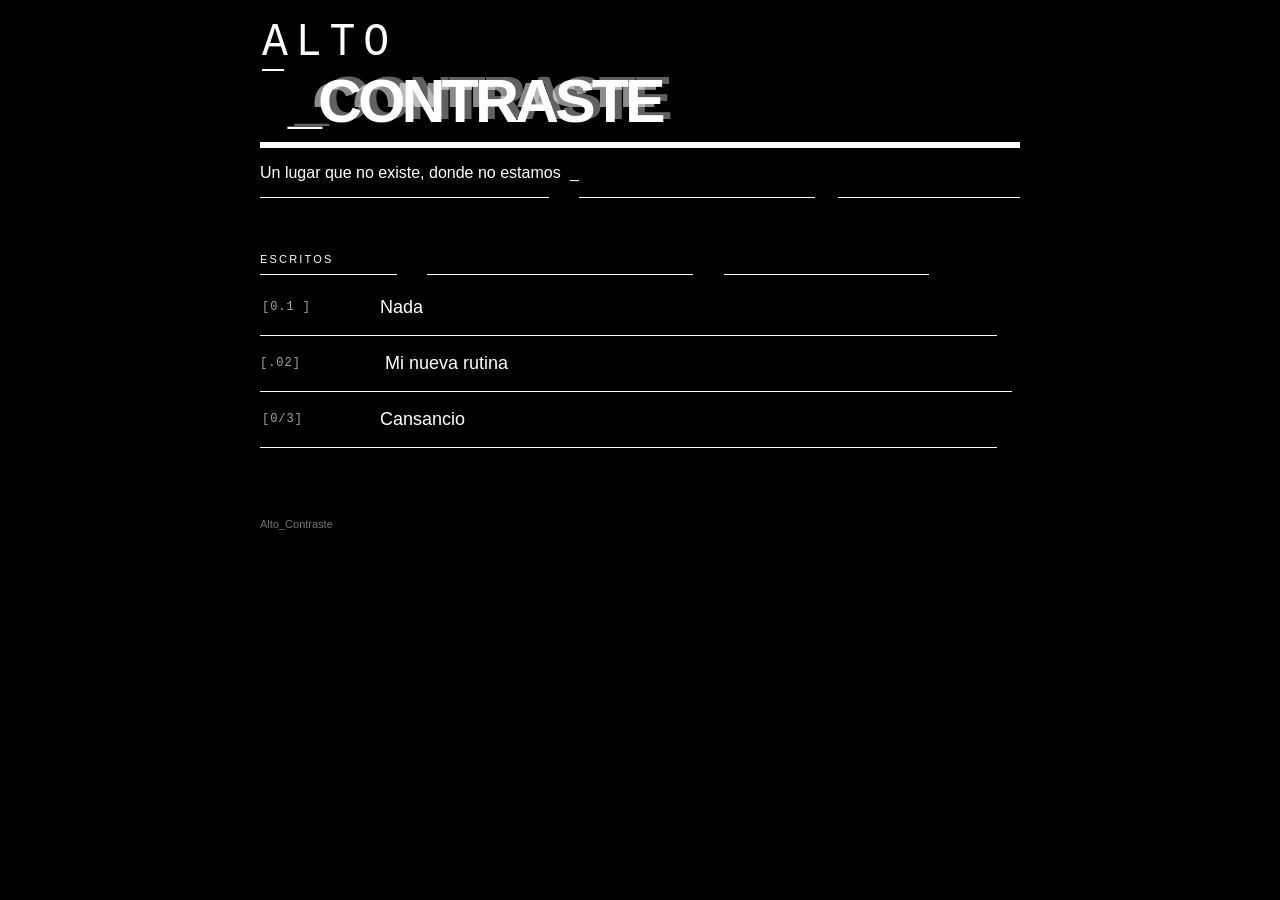
==== commit c6103fac: "Update index.html" ====
--- a/index.html
+++ b/index.html
@@ -82,7 +82,7 @@
                 [003]
             </span>
 
-            <a href="escritos/cansancio.html">
+            <a href="escritos/Cansancio.html">
                 <h2>Cansancio</h2>
             </a>
 
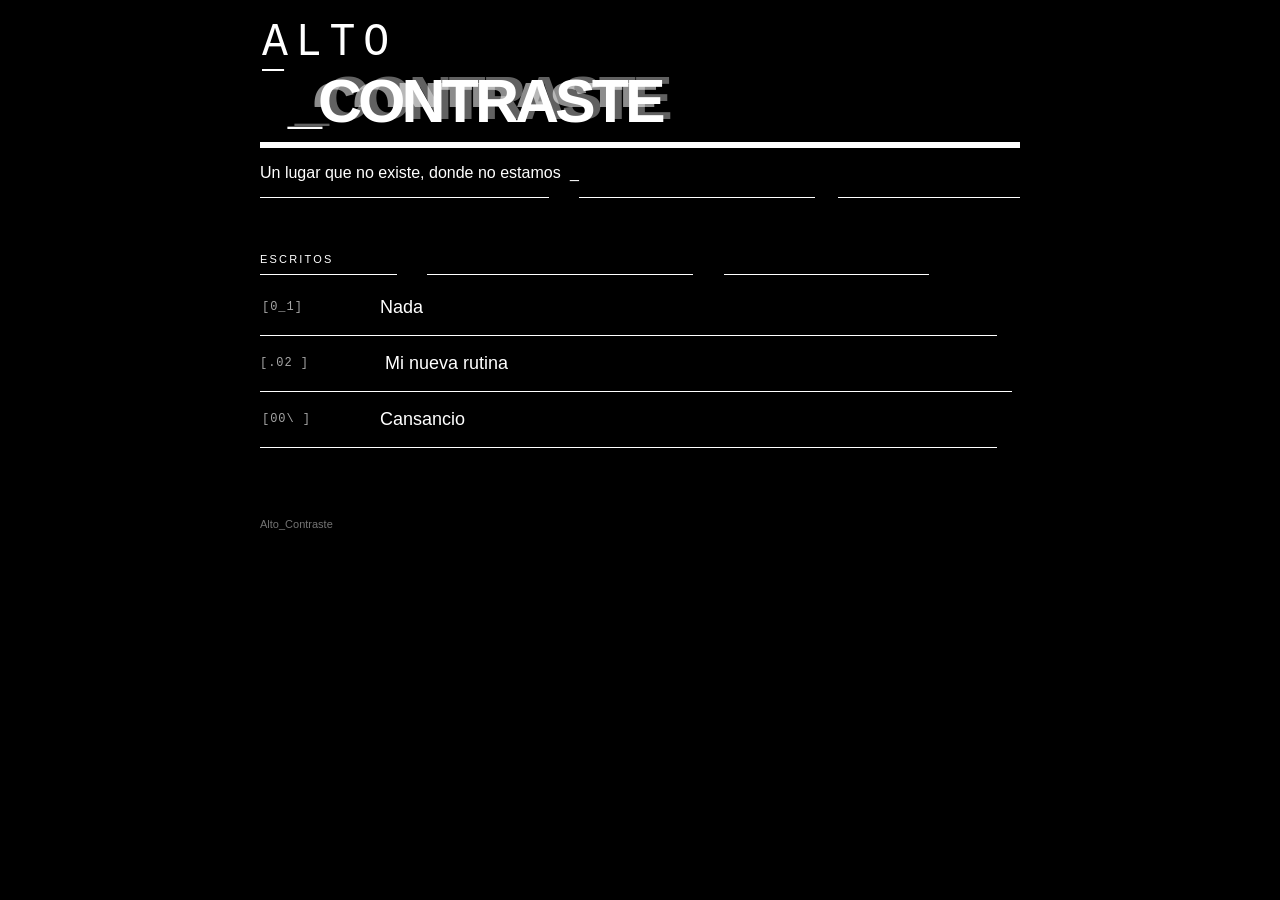
==== commit 9316e4d7: "Fix link case sensitivity for Cansancio.html" ====
--- a/index.html
+++ b/index.html
@@ -82,7 +82,7 @@
                 [003]
             </span>
 
-            <a href="escritos/Cansancio.html">
+            <a href="escritos/cansancio.html">
                 <h2>Cansancio</h2>
             </a>
 
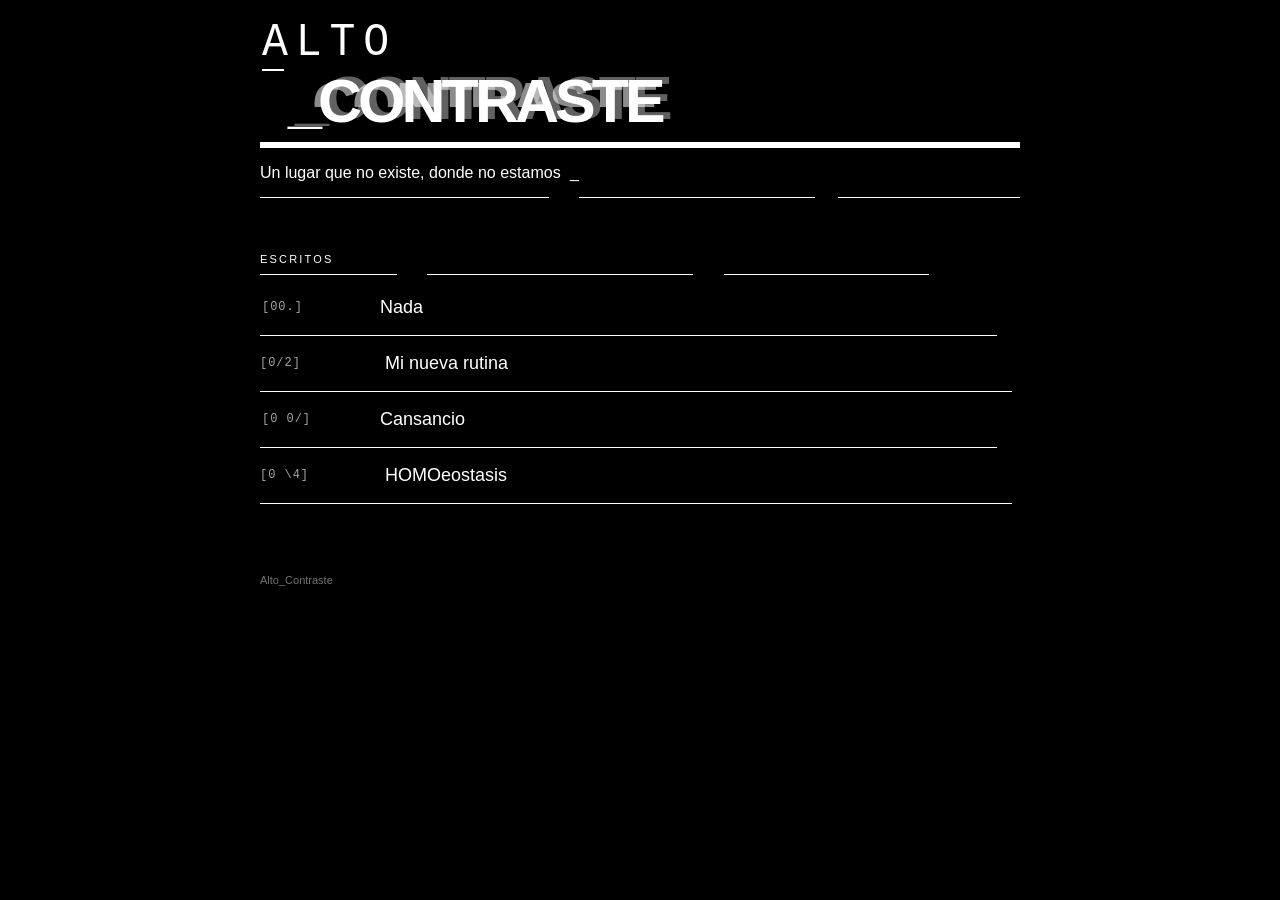
==== commit f8c9ffb2: "Add new entry for HOMOeostasis in index.html" ====
--- a/index.html
+++ b/index.html
@@ -87,7 +87,22 @@
             </a>
 
         </article>
-
+        
+        <!-- ==================================================
+             ENTRADA 004
+             ================================================== -->
+
+        <article class="entry">
+
+            <span class="entry-code" data-code="004">
+                [004]
+            </span>
+
+            <a href="escritos/homoeostasis.html">
+                <h2>HOMOeostasis</h2>
+            </a>
+
+        </article>
     </section>
 
 
